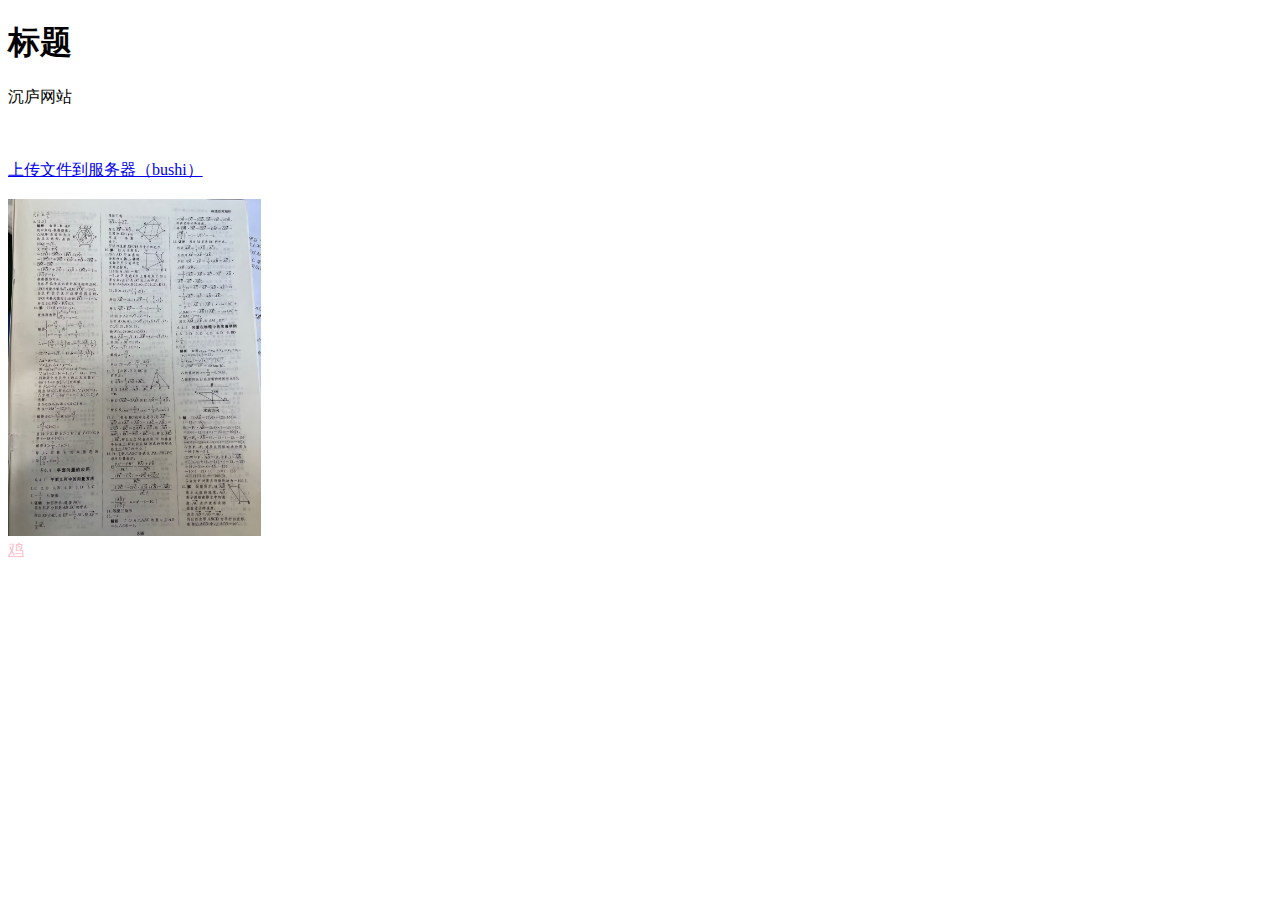
==== static/index.html @ 3b3a977b "first commit" ====
<!DOCTYPE html>
<html lang="zh">
<head>
    <meta charset="UTF-8">
    <title>沉庐</title>
</head>
<body>
<h1>标题</h1>
<p>沉庐网站</p>
<br><br>
<a href="/upload.html">上传文件到服务器（bushi）</a>
<br><br>
<a href="https://q.qq.com"><img src="pic/test1.jpg" style="width: 20%;weight: 500px"></a>
<br>
<a href="ikun.html" style="color: pink;color-size: 10px">鸡</a>
</body>
</html>
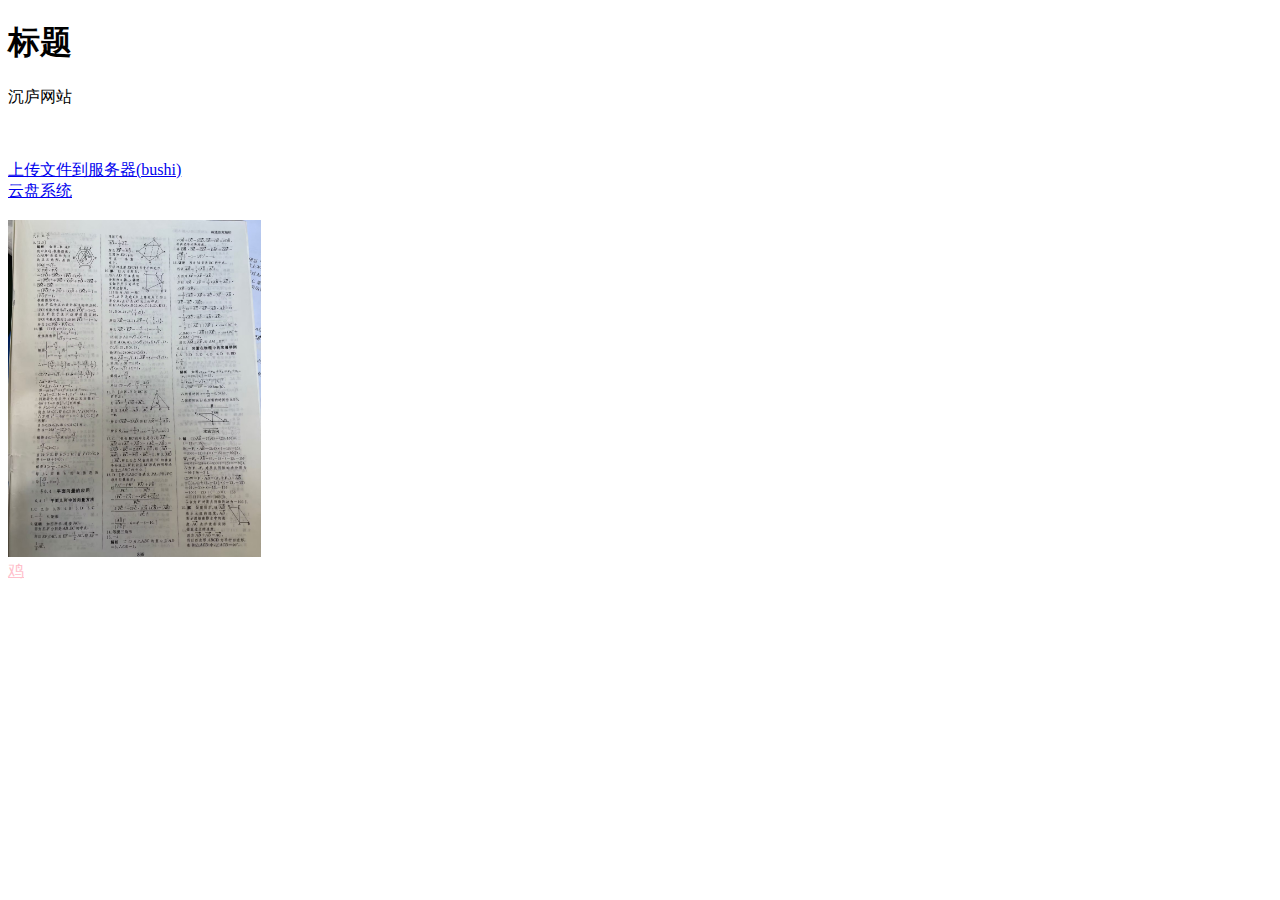
==== commit ce5f55b2: "cloud update" ====
--- a/static/index.html
+++ b/static/index.html
@@ -8,7 +8,9 @@
 <h1>标题</h1>
 <p>沉庐网站</p>
 <br><br>
-<a href="/upload.html">上传文件到服务器（bushi）</a>
+<a href="/cloud/upload">上传文件到服务器(bushi)</a>
+<br>
+<a href="/cloud">云盘系统</a>
 <br><br>
 <a href="https://q.qq.com"><img src="pic/test1.jpg" style="width: 20%;weight: 500px"></a>
 <br>
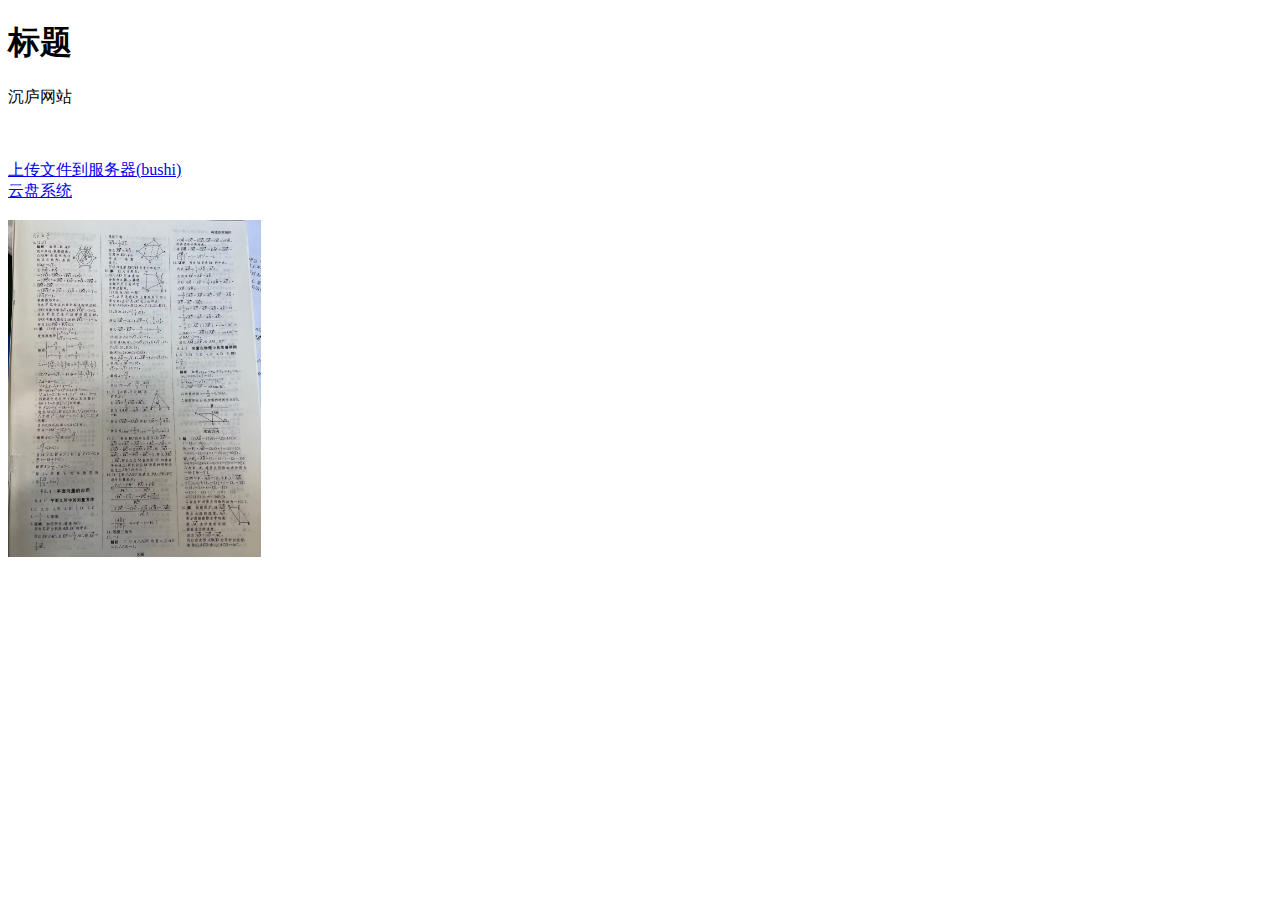
==== commit 0d00d238: "-" ====
--- a/static/index.html
+++ b/static/index.html
@@ -13,7 +13,5 @@
 <a href="/cloud">云盘系统</a>
 <br><br>
 <a href="https://q.qq.com"><img src="pic/test1.jpg" style="width: 20%;weight: 500px"></a>
-<br>
-<a href="ikun.html" style="color: pink;color-size: 10px">鸡</a>
 </body>
 </html>